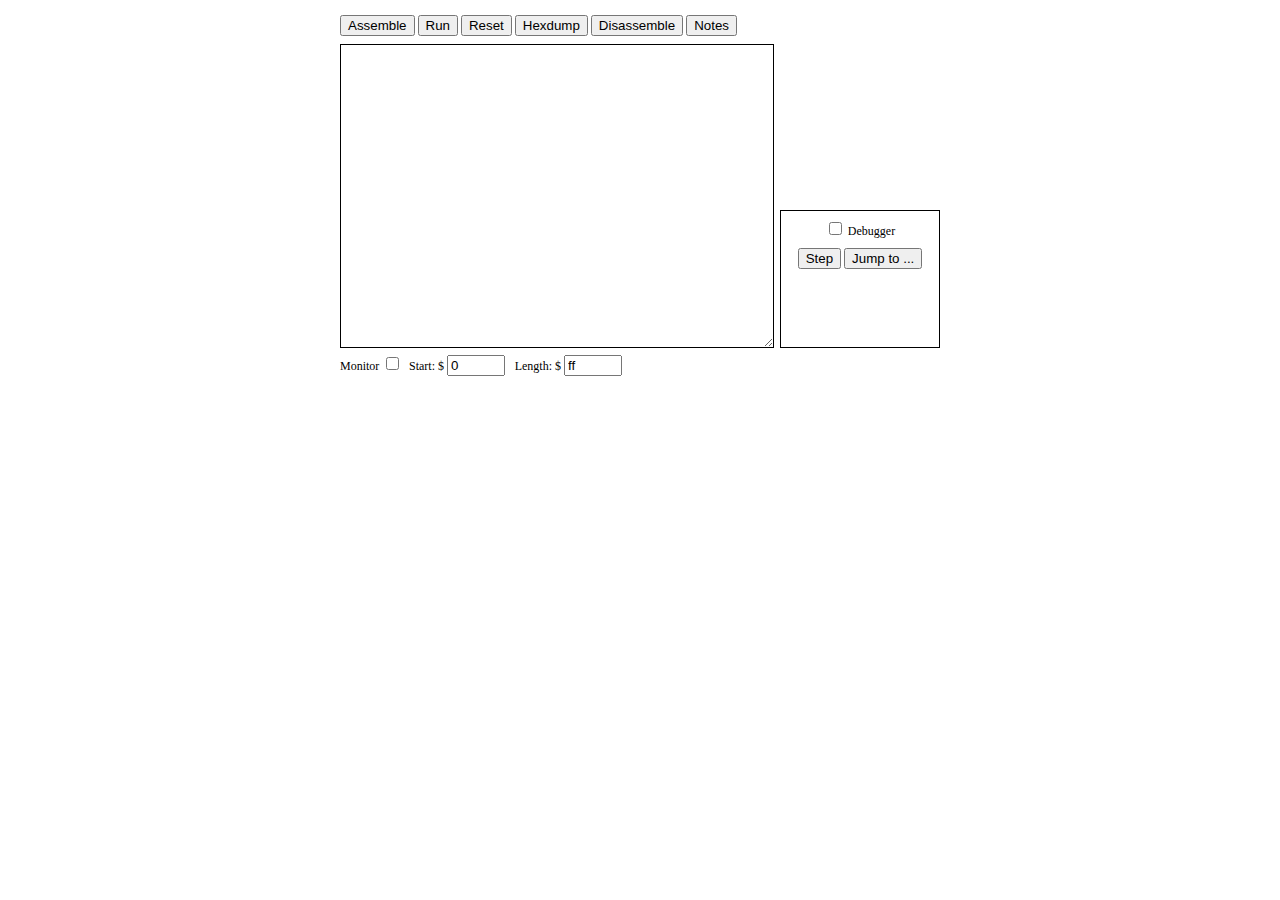
==== 6502/simulator/index.html @ 27c10270 "*" ====
<!doctype html>
<html>
  <head>
    <link href="style.css" rel="stylesheet" type="text/css" />
    <title>6502 assembler/simulator</title>
  </head>
  <body>

    <div class="widget">
      <div class="buttons">
        <input type="button" value="Assemble" class="assembleButton" />
        <input type="button" value="Run" class="runButton" />
        <input type="button" value="Reset" class="resetButton" />
        <input type="button" value="Hexdump" class="hexdumpButton" />
        <input type="button" value="Disassemble" class="disassembleButton" />
        <input type="button" value="Notes" class="notesButton" />
      </div>

      <textarea class="code" spellcheck="false"></textarea>

      <canvas class="screen" width="160" height="160"></canvas>

      <div class="debugger">
        <input type="checkbox" class="debug" name="debug" />
        <label for="debug">Debugger</label>
        <div class="minidebugger"></div>
        <div class="buttons">
          <input type="button" value="Step" class="stepButton" />
          <input type="button" value="Jump to ..." class="gotoButton" />
        </div>
      </div>

      <div class="monitorControls">
        <label for="monitoring">Monitor</label>
        <input type="checkbox" class="monitoring" name="monitoring" />

        <label for="start">Start: $</label>
        <input type="text" value="0" class="start" name="start" />
        <label for="length">Length: $</label>
        <input type="text" value="ff" class="length" name="length" />
      </div>
      <div class="monitor"><pre><code></code></pre></div>
      <div class="messages"><pre><code></code></pre></div>

      <div class="notes" style="display: none">Notes:

Memory location $fe contains a new random byte on every instruction.
Memory location $ff contains the ascii code of the last key pressed.

Memory locations $200 to $5ff map to the screen pixels. Different values will
draw different colour pixels. The colours are:

$0: Black
$1: White
$2: Red
$3: Cyan
$4: Purple
$5: Green
$6: Blue
$7: Yellow
$8: Orange
$9: Brown
$a: Light red
$b: Dark grey
$c: Grey
$d: Light green
$e: Light blue
$f: Light grey
    </div>

    <script src="es5-shim.js"></script>
    <script src="https://ajax.googleapis.com/ajax/libs/jquery/1.7.2/jquery.min.js"></script>
    <script src="assembler.js"></script>
  </body>
</html>
---- 6502/simulator/style.css ----
body { padding:0px; margin:0px; }

.widget {
  width: 600px;
  margin: 15px auto;
  font-size: 12px;
  line-height: 1.5;
}

.buttons {
  margin: 8px 0;
}

.start, .length {
  width: 50px;
}

.widget pre {
  margin: 0;
  padding: 0;
  background: inherit;
  border: none;
}

.code {
  margin: 0 0 6px 0;
  padding: 6px;
  border: 1px solid black;
  width: 420px;
  height: 290px;
  font-family: monospace;
  overflow: auto;
  float: left;
}

.screen {
  float: right;
}

.debugger {
  border: 1px black solid;
  margin-top: 6px;
  padding: 3px;
  padding-top: 8px;
  height: 125px;
  width: 152px;
  text-align: center;
  float: right;
}

.minidebugger {
  margin: 0;
  margin-top: 6px;
  padding: 0;
  font-family: monospace;
  font-size: 11px;
}

.monitorControls {
  width: 587px;
  clear: both;
  margin-bottom: 10px;
  padding: 0;
}

.monitorControls input {
  margin-right: 0.5em;
}

.monitor {
  margin: 10px 0;
  padding: 6px;
  border: 1px solid #999;
  background-color: #ddd;
  width: 587px;
  height: 100px;
  overflow: auto;
  display: none;
}

.messages {
  margin: 0;
  padding: 0;
  background-color: #fff;
  overflow: auto;
  width: 587px;
  height: 100px;
  text-align: left;
  font-size: 11px;
  color: #444;
}
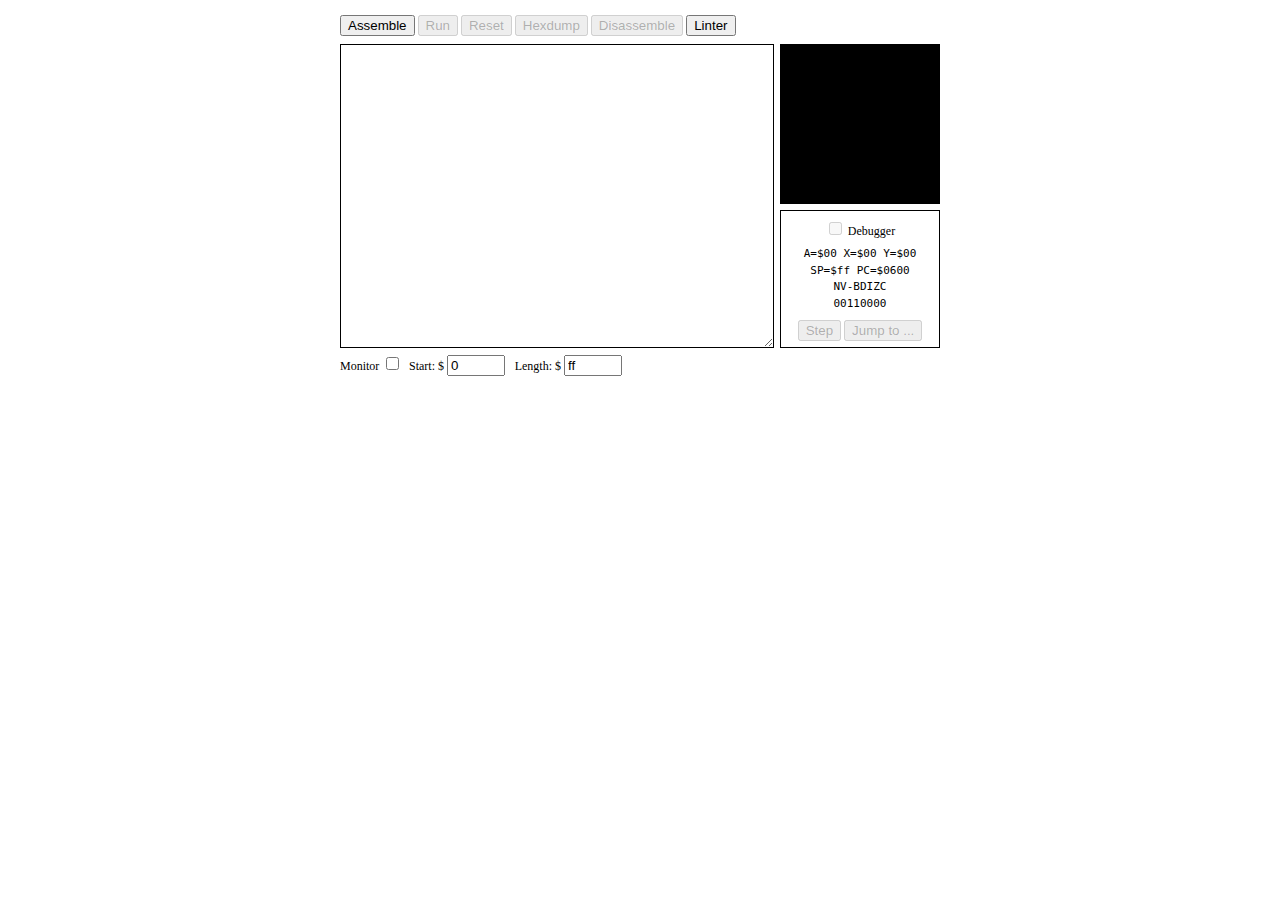
==== commit 77e27f91: "*" ====
--- a/6502/simulator/index.html
+++ b/6502/simulator/index.html
@@ -1,6 +1,7 @@
 <!doctype html>
-<html>
+<html lang='en'>
   <head>
+    <meta charset="utf-8">
     <link href="style.css" rel="stylesheet" type="text/css" />
     <title>6502 assembler/simulator</title>
   </head>
@@ -13,10 +14,10 @@
         <input type="button" value="Reset" class="resetButton" />
         <input type="button" value="Hexdump" class="hexdumpButton" />
         <input type="button" value="Disassemble" class="disassembleButton" />
-        <input type="button" value="Notes" class="notesButton" />
+        <input type="button" value="Linter" class="lintButton" />
       </div>
 
-      <textarea class="code" spellcheck="false"></textarea>
+      <textarea class="code" id='code' spellcheck="false"></textarea>
 
       <canvas class="screen" width="160" height="160"></canvas>
 
@@ -41,35 +42,9 @@
       </div>
       <div class="monitor"><pre><code></code></pre></div>
       <div class="messages"><pre><code></code></pre></div>
-
-      <div class="notes" style="display: none">Notes:
-
-Memory location $fe contains a new random byte on every instruction.
-Memory location $ff contains the ascii code of the last key pressed.
-
-Memory locations $200 to $5ff map to the screen pixels. Different values will
-draw different colour pixels. The colours are:
-
-$0: Black
-$1: White
-$2: Red
-$3: Cyan
-$4: Purple
-$5: Green
-$6: Blue
-$7: Yellow
-$8: Orange
-$9: Brown
-$a: Light red
-$b: Dark grey
-$c: Grey
-$d: Light green
-$e: Light blue
-$f: Light grey
-    </div>
-
     <script src="es5-shim.js"></script>
     <script src="https://ajax.googleapis.com/ajax/libs/jquery/1.7.2/jquery.min.js"></script>
     <script src="assembler.js"></script>
+    <script src="lint6502.js"></script>
   </body>
 </html>
